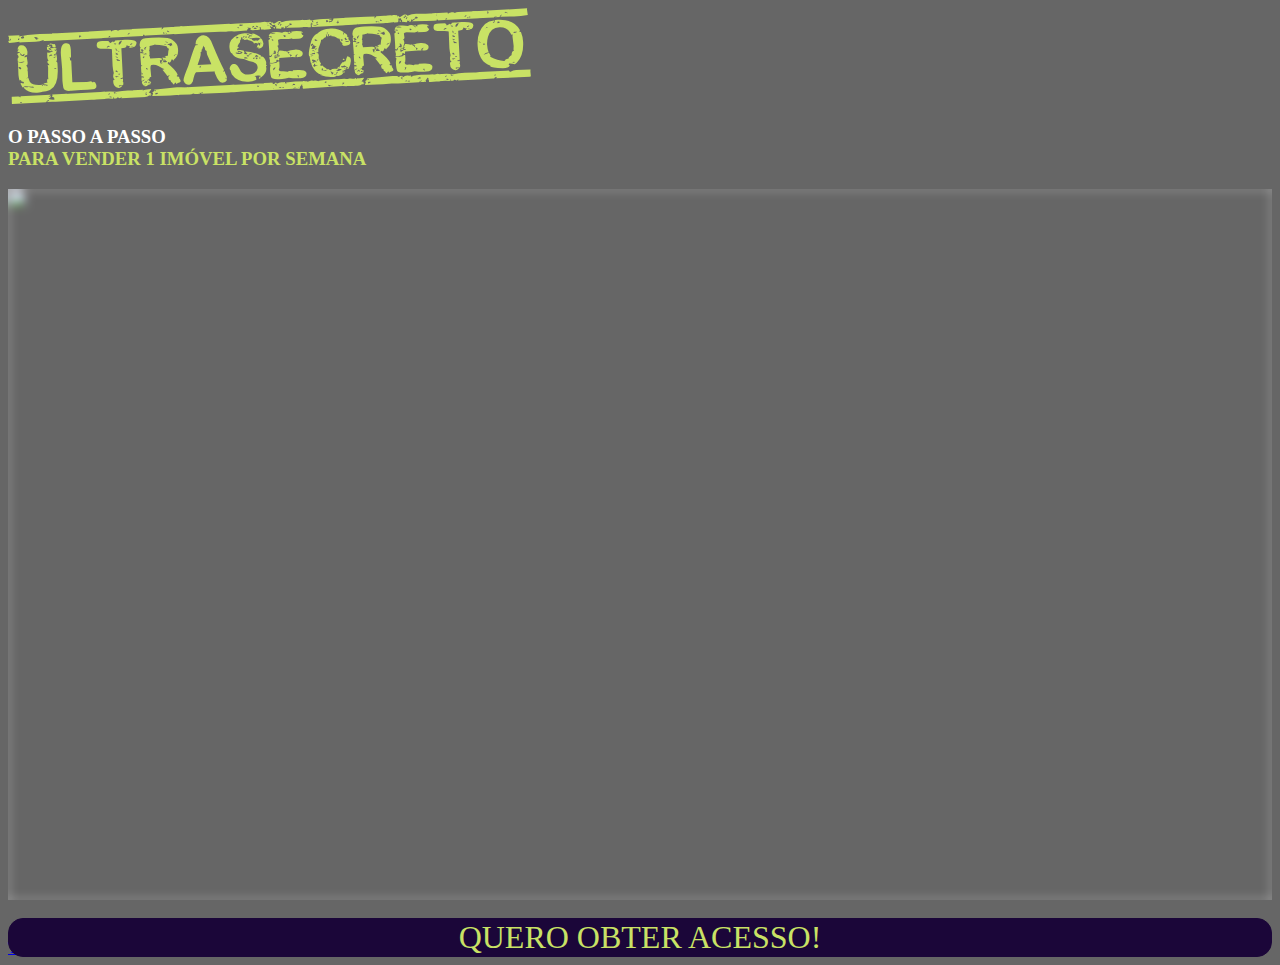
==== index.html @ 46173a8b "Update index.html" ====
<!DOCTYPE html>
<html lang="pt-br">
  <!-- Meta Pixel Code -->
<script>
!function(f,b,e,v,n,t,s)
{if(f.fbq)return;n=f.fbq=function(){n.callMethod?
n.callMethod.apply(n,arguments):n.queue.push(arguments)};
if(!f._fbq)f._fbq=n;n.push=n;n.loaded=!0;n.version='2.0';
n.queue=[];t=b.createElement(e);t.async=!0;
t.src=v;s=b.getElementsByTagName(e)[0];
s.parentNode.insertBefore(t,s)}(window, document,'script',
'https://connect.facebook.net/en_US/fbevents.js');
fbq('init', '1235463460341562');
fbq('track', 'PageView');
</script>
<noscript><img height="1" width="1" style="display:none"
src="https://www.facebook.com/tr?id=1235463460341562&ev=PageView&noscript=1"
/></noscript>
<!-- End Meta Pixel Code -->
  <head>
    <meta charset="utf-8">
    <meta name="viewport" content="width=device-width, initial-scale=1, shrink-to-fit=no">

    <link rel="stylesheet" href="https://stackpath.bootstrapcdn.com/bootstrap/4.1.3/css/bootstrap.min.css" integrity="sha384-MCw98/SFnGE8fJT3GXwEOngsV7Zt27NXFoaoApmYm81iuXoPkFOJwJ8ERdknLPMO" crossorigin="anonymous">

    <link rel="preconnect" href="https://fonts.googleapis.com">
    <link rel="preconnect" href="https://fonts.gstatic.com" crossorigin>
    <link href="https://fonts.googleapis.com/css2?family=Cabin:ital,wght@0,400;0,500;0,600;0,700;1,400;1,500;1,600;1,700&family=Dosis:wght@200;300;400;500;600;700;800&family=Oswald:wght@200;300;400;500;600;700&family=Signika:wght@300;400;500;600;700&display=swap" rel="stylesheet">

    <link rel="stylesheet" href="./assets/css/com.css">

    <!-- Título da Página -->
    <title>Método Corretor Milionario</title>
    
    <style type="text/css">
      body {
        color: white;
        background-image: url("assets/img/bg.jpeg");
        background-color: rgba(0, 0, 0, 0.6);
        background-position: center;
        background-size: cover;
        background-attachment: fixed;
        background-blend-mode: darken;
      }
    </style>

  </head>
  <body>
    
    <header class="py-4">
      <div class="container">
        <div class="row justify-content-center">
          <div class="col-lg-8 text-center">
            <!-- Imagem Ultrasecreto -->
            <img class="img-fluid" src="/img/ultrasecreto.svg">

            <!-- Headline -->
            <h3 class="my-4"><b>O PASSO A PASSO <br> <font color="#C9E265">PARA VENDER 1 IMÓVEL POR SEMANA</font></br></b></h2></h3>
            <!-- VSL -->
            <div id="vid_63b996c4efa353000a44a12f" style="position:relative;width:100%;padding: 56.25% 0 0;"><img id="thumb_63b996c4efa353000a44a12f" src="https://images.converteai.net/2210671d-9390-49de-9ca6-1e54669abcdb/players/63b996c4efa353000a44a12f/thumbnail.jpg" style="position:absolute;top:0;left:0;width:100%;height:100%;object-fit:cover;display:block;"><div id="backdrop_63b996c4efa353000a44a12f" style="position:absolute;top:0;width:100%;height:100%;-webkit-backdrop-filter:blur(5px);backdrop-filter:blur(5px);"></div></div><script type="text/javascript" id="scr_63b996c4efa353000a44a12f">var s=document.createElement("script");s.src="https://scripts.converteai.net/2210671d-9390-49de-9ca6-1e54669abcdb/players/63b996c4efa353000a44a12f/player.js",s.async=!0,document.head.appendChild(s);</script>

            <!-- Botão -->
<body>
    <div class="content">
     <a href="https://pay.kiwify.com.br/fGptJlE" class="botao01">
      <font color=""><font size="6"><center>QUERO OBTER ACESSO!</font></font></center>
    </a>
     <style>
     
     .botao01{
      position: relative;
      top: 18px;
      width: 400px;
      display: flex;
      align-items: center;
      justify-content: center;
      color:#C9E265;
      font-family: poppins;
      font-weight: 300;
      border-radius: 10px;
      overflow: hidden;
      cursor: pointer;
      background-color: #1B0639;
      text-decoration:none;
      cursor: hand;
      cursor: pointer;
      border: 1px solid #1B0639;
      background: #1B0639;
      outline: none;
      box-sizing: border-box;
     }
     .botao01 {
      width: 100%;
      height: 100%;
      border-radius: 15px;
      display: flex;
      justify-content: center;
      align-items: center;
      z-index: 1;
      transition: all 305500ms;
      text-decoration: none;
}
     </style> 
<body>
    
            <!-- Termos de Uso e Política de Privacidade -->
            <div class="text-white mt-4"><a href="termos.html" class="text-white">Termos de Uso</a> | <a href="privacidade.html" class="text-white">Política de Privacidade</a></div>
          </div>
        </div>
      </div>
    </header>

    <script type="text/javascript">
      setTimeout(() => {document.getElementById("cta1").classList.remove("d-none")}, 0000); // temporização da Call to Action (em milissegundos)
    </script>

    <script src="https://code.jquery.com/jquery-3.3.1.slim.min.js" integrity="sha384-q8i/X+965DzO0rT7abK41JStQIAqVgRVzpbzo5smXKp4YfRvH+8abtTE1Pi6jizo" crossorigin="anonymous"></script>
    <script src="https://cdnjs.cloudflare.com/ajax/libs/popper.js/1.14.3/umd/popper.min.js" integrity="sha384-ZMP7rVo3mIykV+2+9J3UJ46jBk0WLaUAdn689aCwoqbBJiSnjAK/l8WvCWPIPm49" crossorigin="anonymous"></script>
    <script src="https://stackpath.bootstrapcdn.com/bootstrap/4.1.3/js/bootstrap.min.js" integrity="sha384-ChfqqxuZUCnJSK3+MXmPNIyE6ZbWh2IMqE241rYiqJxyMiZ6OW/JmZQ5stwEULTy" crossorigin="anonymous"></script>
    <script src="./assets/js/com.js"></script>
  </body>
</html>
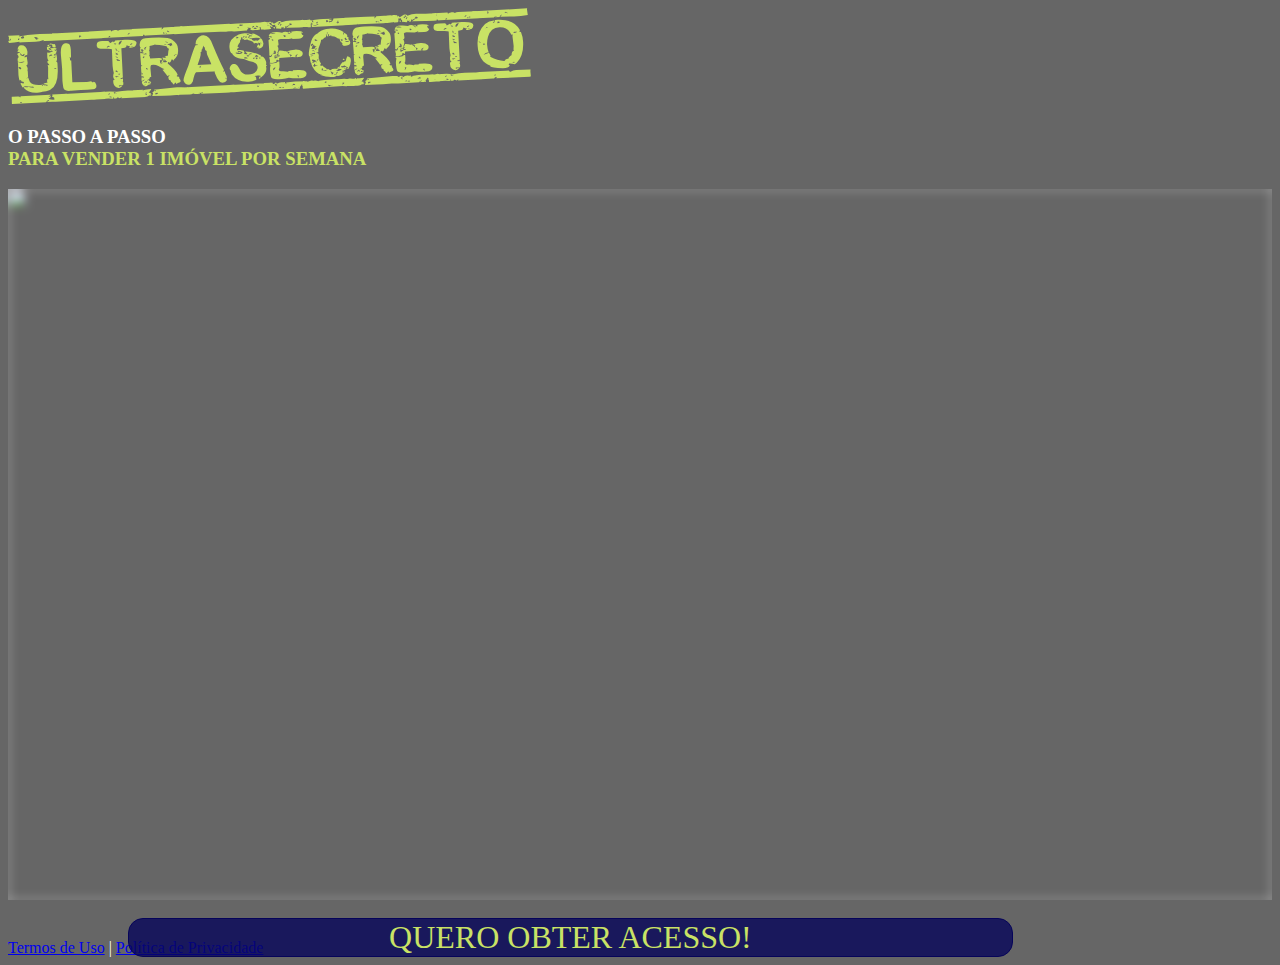
==== commit ba2f92fb: "Update index.html" ====
--- a/index.html
+++ b/index.html
@@ -10,14 +10,15 @@
 t.src=v;s=b.getElementsByTagName(e)[0];
 s.parentNode.insertBefore(t,s)}(window, document,'script',
 'https://connect.facebook.net/en_US/fbevents.js');
-fbq('init', '1235463460341562');
+fbq('init', '3079961665622601');
 fbq('track', 'PageView');
 </script>
 <noscript><img height="1" width="1" style="display:none"
-src="https://www.facebook.com/tr?id=1235463460341562&ev=PageView&noscript=1"
+src="https://www.facebook.com/tr?id=3079961665622601&ev=PageView&noscript=1"
 /></noscript>
 <!-- End Meta Pixel Code -->
   <head>
+    <meta name="facebook-domain-verification" content="3iqrwxcg5xhgj9g124n2mex6i8ruci" />
     <meta charset="utf-8">
     <meta name="viewport" content="width=device-width, initial-scale=1, shrink-to-fit=no">
 
@@ -70,6 +71,7 @@
      .botao01{
       position: relative;
       top: 18px;
+      left: 120px;
       width: 400px;
       display: flex;
       align-items: center;
@@ -80,18 +82,18 @@
       border-radius: 10px;
       overflow: hidden;
       cursor: pointer;
-      background-color: #1B0639;
+      background-color: #06045a;
       text-decoration:none;
       cursor: hand;
       cursor: pointer;
-      border: 1px solid #1B0639;
-      background: #1B0639;
+      border: 1px solid #06045a;
+      background: #05045ac9;
       outline: none;
       box-sizing: border-box;
      }
      .botao01 {
-      width: 100%;
-      height: 100%;
+      width: 70%;
+      height: 70%;
       border-radius: 15px;
       display: flex;
       justify-content: center;
@@ -111,7 +113,7 @@
     </header>
 
     <script type="text/javascript">
-      setTimeout(() => {document.getElementById("cta1").classList.remove("d-none")}, 0000); // temporização da Call to Action (em milissegundos)
+      setTimeout(() => {document.getElementById("cta1").classList.remove("d-none")}, 548000); // temporização da Call to Action (em milissegundos)
     </script>
 
     <script src="https://code.jquery.com/jquery-3.3.1.slim.min.js" integrity="sha384-q8i/X+965DzO0rT7abK41JStQIAqVgRVzpbzo5smXKp4YfRvH+8abtTE1Pi6jizo" crossorigin="anonymous"></script>
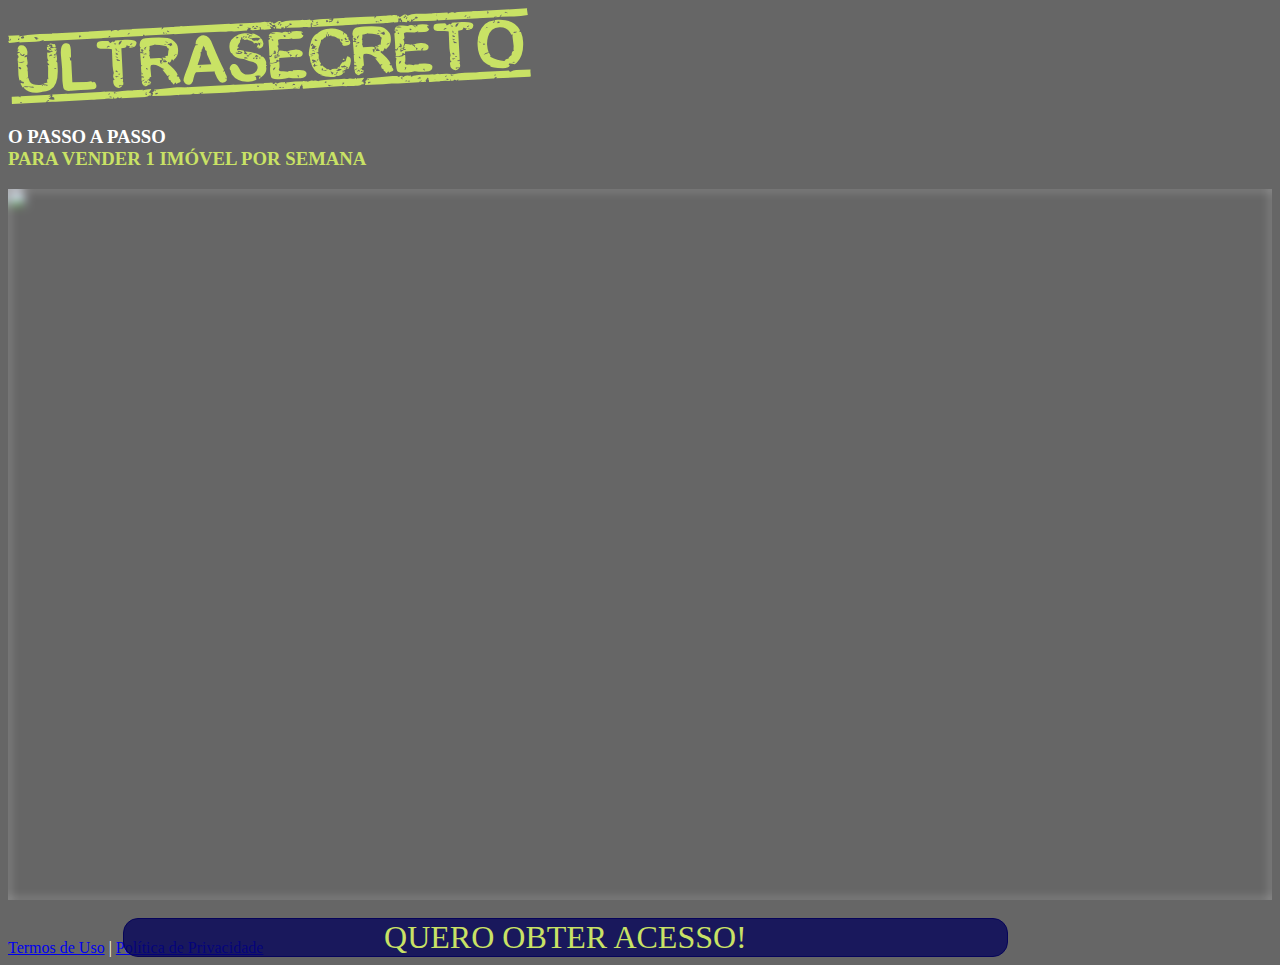
==== commit 417eb19d: "Update index.html" ====
--- a/index.html
+++ b/index.html
@@ -71,7 +71,7 @@
      .botao01{
       position: relative;
       top: 18px;
-      left: 120px;
+      left: 115px;
       width: 400px;
       display: flex;
       align-items: center;
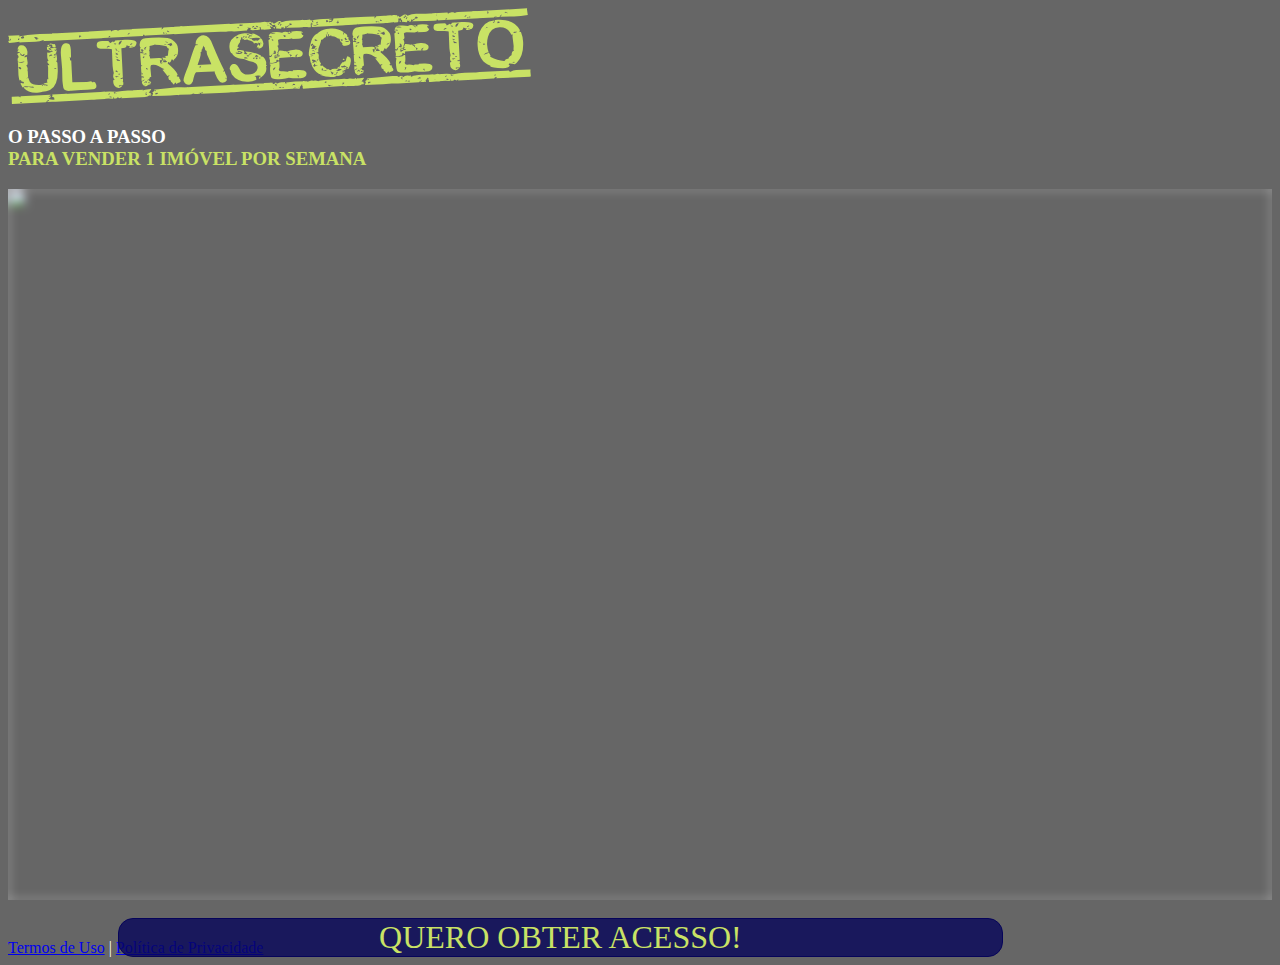
==== commit 44e31b43: "Update index.html" ====
--- a/index.html
+++ b/index.html
@@ -71,7 +71,7 @@
      .botao01{
       position: relative;
       top: 18px;
-      left: 115px;
+      left: 110px;
       width: 400px;
       display: flex;
       align-items: center;
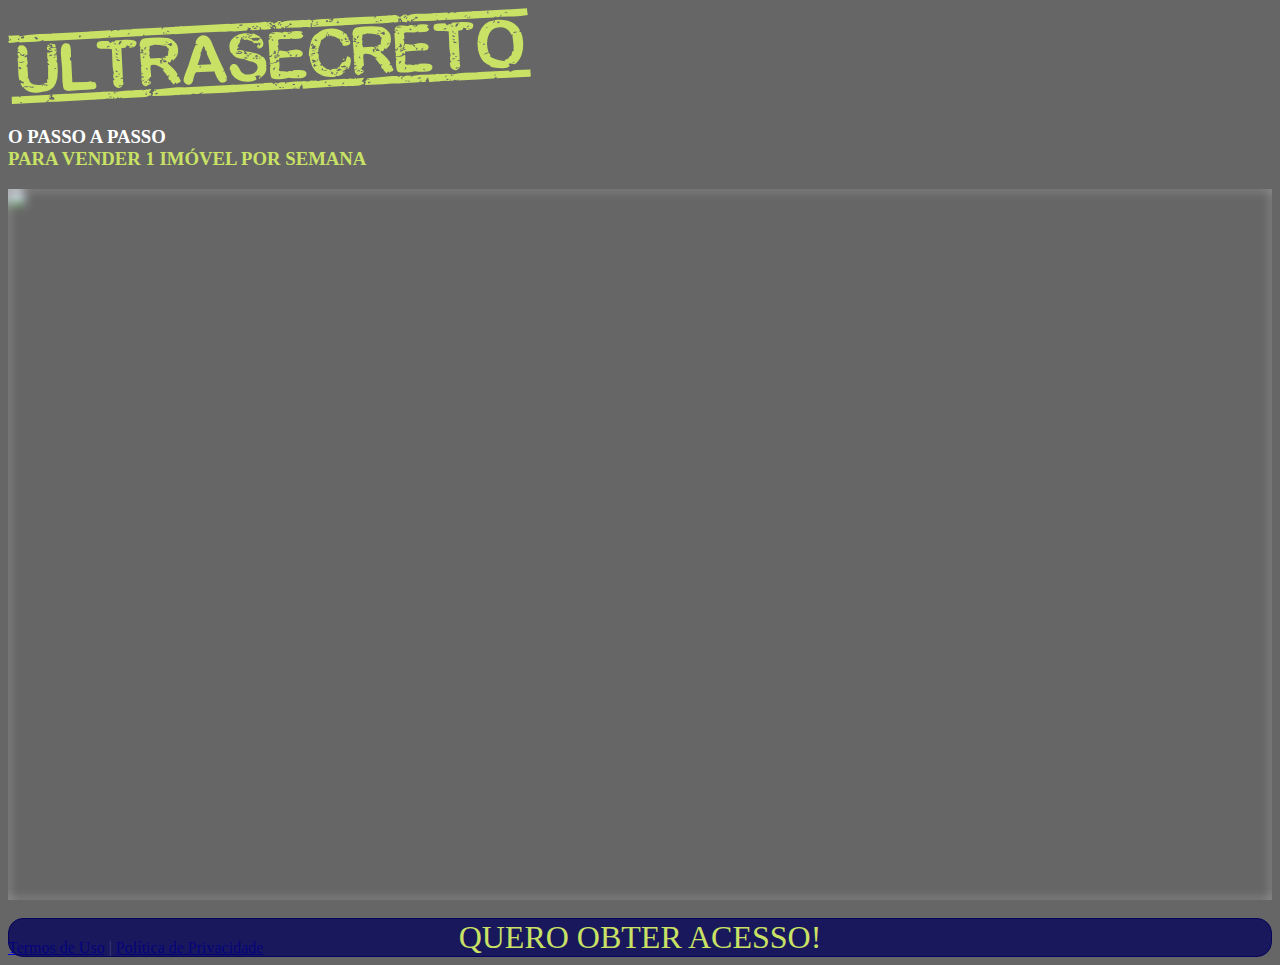
==== commit 26972307: "Update index.html" ====
--- a/index.html
+++ b/index.html
@@ -71,7 +71,6 @@
      .botao01{
       position: relative;
       top: 18px;
-      left: 110px;
       width: 400px;
       display: flex;
       align-items: center;
@@ -92,8 +91,8 @@
       box-sizing: border-box;
      }
      .botao01 {
-      width: 70%;
-      height: 70%;
+      width: 100%;
+      height: 100%;
       border-radius: 15px;
       display: flex;
       justify-content: center;
